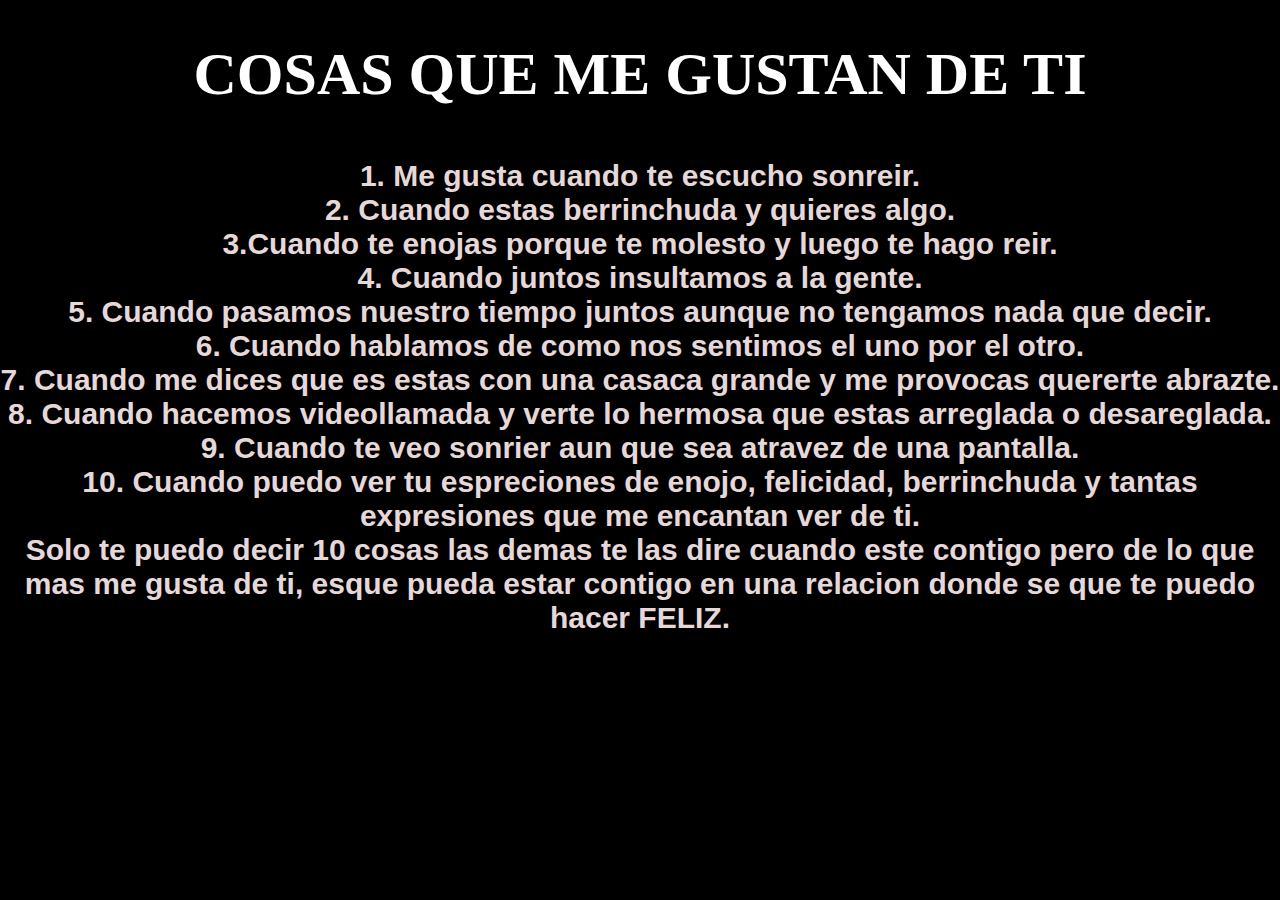
==== cosas.html @ d7ecd585 "Initial commit" ====
<!DOCTYPE html>
<html lang="en">
<head>
    <meta charset="UTF-8">
    <meta name="viewport" content="width=device-width, initial-scale=1.0">
    <title>LO QUE ME GUSTA DE TI</title>
    <link rel="stylesheet" href="cosas.css">
    <link rel="icon" href="logo.png">
</head>
<body>
    <div class="letras">
        <h1>COSAS QUE ME GUSTAN DE TI</h1>
        <div class="cosas">
            <p>1. Me gusta cuando te escucho sonreir. <br>2. Cuando estas berrinchuda y quieres algo. <br> 3.Cuando te enojas
                porque te molesto y luego te hago reir. <br>4. Cuando juntos insultamos a la gente. <br>5. Cuando pasamos
                nuestro tiempo juntos aunque no tengamos nada que decir. <br>6. Cuando hablamos de como nos sentimos el uno por
                el otro. <br>7. Cuando me dices que es estas con una casaca grande y me provocas quererte abrazte. <br>8. Cuando 
                hacemos videollamada y verte lo hermosa que estas arreglada o desareglada. <br>9. Cuando te veo sonrier aun que
                sea atravez de una pantalla. <br>10. Cuando puedo ver tu espreciones de enojo, felicidad, berrinchuda y tantas
                expresiones que me encantan ver de ti. <br> Solo te puedo decir 10 cosas las demas te las dire cuando este contigo
                pero de lo que mas me gusta de ti, esque pueda estar contigo en una relacion donde se que te puedo hacer FELIZ.

            </p>
        </div>
    </div>
    <div class="container">
        <div class="col">
            <div class="heart heart1">
                <div class="circle"></div>
                <div class="halfMoon"></div>
            </div>	
        </div>
        <div class="col">
            <div class="heart heart2">
                <div class="circle"></div>
                <div class="halfMoon"></div>
            </div>	
        </div>
        <div class="col">
            <div class="heart heart3">
                <div class="circle"></div>
                <div class="halfMoon"></div>
            </div>	
        </div>
        <div class="col">
            <div class="heart heart4">
                <div class="circle"></div>
                <div class="halfMoon"></div>
            </div>	
        </div>
        <div class="col">
            <div class="heart heart5">
                <div class="circle"></div>
                <div class="halfMoon"></div>
            </div>	
        </div>
</body>
</html>
---- cosas.css ----
body{
	background: fff;
  margin: 0px;
  background:black;
}

.letras {
    color: white;
    text-align: center;
    font-size: 30px;
}

.cosas {
    text-align: center;
  color: rgb(230, 216, 216);
  margin-top: 50px;
  font-size: 30px;
  font-weight: bold;
  font-family: Arial, Helvetica, sans-serif;
}


.name {
    background: linear-gradient(45deg, rgb(32, 114, 214) 0%, rgb(78, 140, 213) 100%);
    left: 0;
    position: relative;
    right: 0;
    top: 0;
    padding-left: 10px;
}

img{
	height: 60px;
}

/*****************************************************************************/

.container{
  position: absolute;
  top: 0;
  left: 0;
  width: 100vw;
  height: 100vh;
  overflow: hidden;
  z-index: -1;
  margin: 0px;
  font-size: 0px;
  padding: 0px;
}

.col{
  display:inline-block;
  width: 19%;
}

.heart{
  /*content*/
  width: 150px;
  height: 150px;
  position: relative;
  top: 120vh;
  z-index:-1;
}

.circle{
  /*circle2*/
  width:90px;
  height:90px;
  content:'';
  background-color: crimson;
  position: absolute;
  margin: 35px 0px 0px 30px;
  transform: rotate(-135deg);
}

.circle::after{
  /*square*/
  width: 90px;
  height: 90px;
  content:'';
  background-color: crimson;
  border-radius: 45px;
  position: absolute;
  margin: 44px 0px;
}

.circle::before{
  /*circle1*/
  width: 90px;
  height: 90px;    
  content:'';
  background-color: crimson;
  position: absolute;
  z-index: 1;
  margin: 0px 44px;
  border-radius: 45px;
}
/******************************/
.heart.heart1 .circle{
  animation: 12s colors infinite;
  animation-delay: 0s;
}
.heart.heart1 .circle::before{
  animation: 12s colors infinite;
  animation-delay: 0s;
}
.heart.heart1 .circle::after{
  animation: 12s colors infinite;
  animation-delay: 0s;
}


.heart.heart2 .circle{
  animation: 12s colors infinite;
  animation-delay: 3s;
}
.heart.heart2 .circle::before{
  animation: 12s colors infinite;
  animation-delay: 3s;
}
.heart.heart2 .circle::after{
  animation: 12s colors infinite;
  animation-delay: 3s;
}

.heart.heart3 .circle{
  animation: 12s colors infinite;
  animation-delay: 6s;
}
.heart.heart3 .circle::before{
  animation: 12s colors infinite;
  animation-delay: 6s;
}
.heart.heart3 .circle::after{
  animation: 12s colors infinite;
  animation-delay: 6s;
}

.heart.heart4 .circle{
  animation: 12s colors infinite;
  animation-delay: 9s;
}
.heart.heart4 .circle::before{
  animation: 12s colors infinite;
  animation-delay: 9s;
}
.heart.heart4 .circle::after{
  animation: 12s colors infinite;
  animation-delay: 9s;
}

.heart.heart5 .circle{
  animation: 12s colors infinite;
  animation-delay: 5s;
}
.heart.heart5 .circle::before{
  animation: 12s colors infinite;
  animation-delay: 5s;
}
.heart.heart5 .circle::after{
  animation: 12s colors infinite;
  animation-delay: 5s;
}


@keyframes colors{
  0%{     
     background-color: #b30000;
  }
  25%{
    background-color: #24248f;
  }
  50%{
    background-color: #ff1a9f;
  }
  75%{
    background-color: #fbd204;
  }
  100%{
    background-color: #b30000;
  }
}
/******************************/
.halfMoon{
  background: transparent;
  height: 90px;
  width: 45px;
  position: absolute;
  border-radius: 76px 0px 0px 0px;
  margin: 82px 81px;
  transform: rotate(45deg);
}
.halfMoon::before{
  background: black;
  height: 90px;
  width: 45px;
  border-radius: 76px 0px 0px 0px;
  content: '';
  position: absolute;
  margin: 45px -40px;
  transform: rotate(78.5deg);
}

.halfMoon::after{
  background: black;
  height: 90px;
  width: 45px;
  border-radius: 0px 0px 0px 76px;  
  content: '';
  margin: 3px 7px;
  position: absolute;  
  transform: rotate(369deg);
}

.heart1{
  animation: 20s Linear-motion infinite,MoveLeft 23s infinite;
  animation-delay: 5s;
}

.heart2{
  animation: 12s Linear-motion infinite, MoveLeft 15s infinite;
  animation-delay: 1s;
}

.heart3{
  animation: 12s Linear-motion infinite, MoveLeft 15s infinite;
  animation-delay: 18s;
}

.heart4{
  animation: 16s Linear-motion infinite, MoveLeft 19s infinite;
  animation-delay: 11s;
}

.heart5{
  animation: 15s Linear-motion infinite, MoveLeft 18s infinite;
  animation-delay: 5s;
}

@keyframes Linear-motion{
  0%{     
    top:100vh;
  }
  100%{
    top:-20vh;
  }
}

@keyframes MoveLeft{
  0%{
    margin-left: 0%;
  }
  50%{
    margin-left:50%;
  }
  100%{
    margin-left: 0%;
  }
}
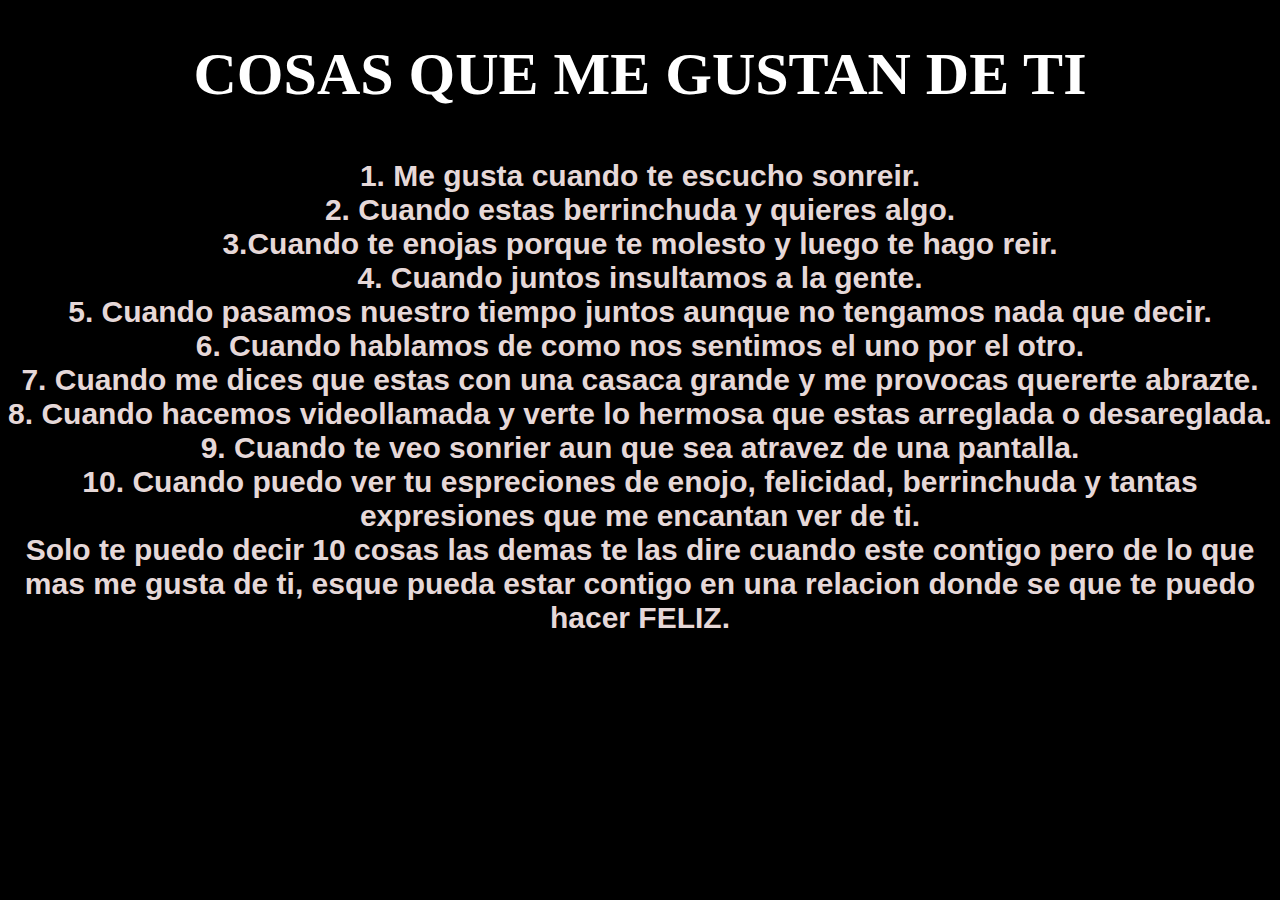
==== commit 4a2d8d76: "Update cosas.html" ====
--- a/cosas.html
+++ b/cosas.html
@@ -14,7 +14,7 @@
             <p>1. Me gusta cuando te escucho sonreir. <br>2. Cuando estas berrinchuda y quieres algo. <br> 3.Cuando te enojas
                 porque te molesto y luego te hago reir. <br>4. Cuando juntos insultamos a la gente. <br>5. Cuando pasamos
                 nuestro tiempo juntos aunque no tengamos nada que decir. <br>6. Cuando hablamos de como nos sentimos el uno por
-                el otro. <br>7. Cuando me dices que es estas con una casaca grande y me provocas quererte abrazte. <br>8. Cuando 
+                el otro. <br>7. Cuando me dices que estas con una casaca grande y me provocas quererte abrazte. <br>8. Cuando 
                 hacemos videollamada y verte lo hermosa que estas arreglada o desareglada. <br>9. Cuando te veo sonrier aun que
                 sea atravez de una pantalla. <br>10. Cuando puedo ver tu espreciones de enojo, felicidad, berrinchuda y tantas
                 expresiones que me encantan ver de ti. <br> Solo te puedo decir 10 cosas las demas te las dire cuando este contigo
@@ -55,4 +55,4 @@
             </div>	
         </div>
 </body>
-</html>+</html>
